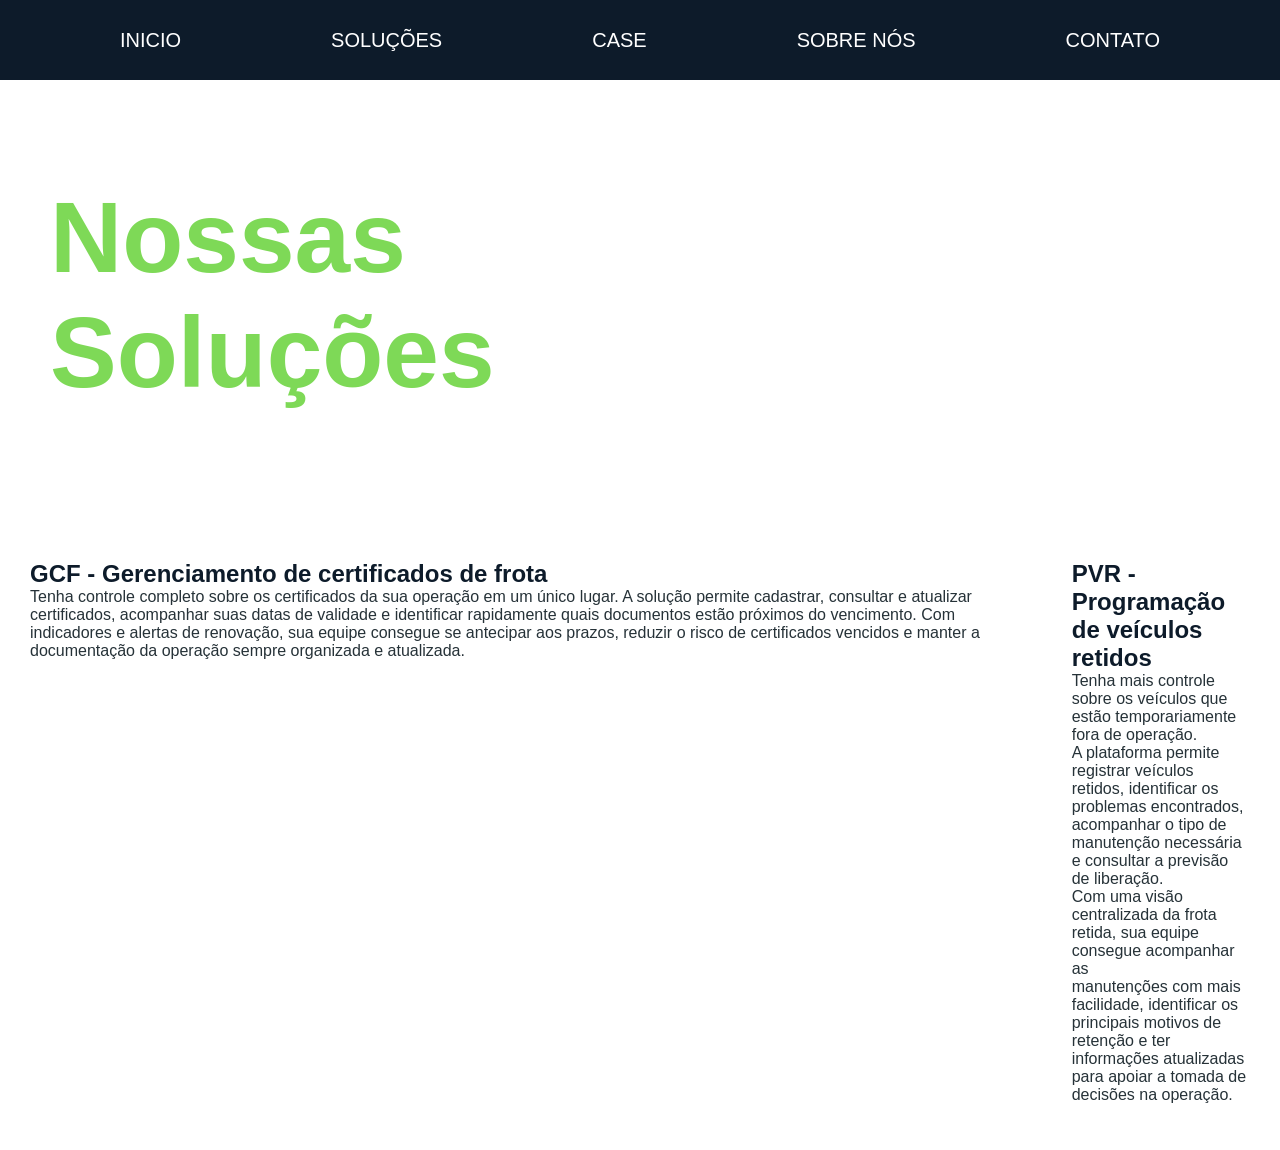
==== produtos.html @ 5d50082a "Adicionando páginas de navegação" ====
<!DOCTYPE html>
<html lang="en">
<head>
    <meta charset="UTF-8">
    <meta name="viewport" content="width=device-width, initial-scale=1.0">
    <title>RP SERVICES | SOLUÇÕES</title>
    <link rel="stylesheet" href="./style.css">
</head>
<body>

    <header class="menu">
        <a href="index.html" class="cabecalho">INICIO</a>
        <a href="produtos.html" class="cabecalho">SOLUÇÕES</a>
        <a href="case.html" class="cabecalho">CASE</a>
        <a href="sobre.html" class="cabecalho">SOBRE NÓS</a>
        <a href="#Contato" class="cabecalho">CONTATO</a> <!-- Ajustar para rolar até o texto usando botão -->

    </header>

    <section>
        <div id="titulo_produtos">
            <p>Nossas<br>Soluções</p>
        </div>
    </section>

    <section>
        <div id="card-prod-menu">
            <div id="card-produto">
                <h1>GCF - Gerenciamento de certificados de frota</h1> <!-- Gerenciamento de Certtificados de Frota - GCF -->
                <p>
                    Tenha controle completo sobre os certificados da sua operação em um único lugar. A solução permite cadastrar, consultar e atualizar certificados, 
                    acompanhar suas datas de validade e identificar rapidamente quais documentos estão próximos do vencimento.
                    Com indicadores e alertas de renovação, sua equipe consegue se antecipar aos prazos, reduzir o risco de certificados vencidos
                    e manter a documentação da operação sempre organizada e atualizada.
                </p>
            </div>
            <div id="card-produto">
                <h1>PVR - Programação de veículos retidos</h1>
                <p>Tenha mais controle sobre os veículos que estão temporariamente fora de operação.<br>
                    A plataforma permite registrar veículos retidos, identificar os problemas encontrados,<br>
                    acompanhar o tipo de manutenção necessária e consultar a previsão de liberação.<br>
                    Com uma visão centralizada da frota retida, sua equipe consegue acompanhar as<br>
                    manutenções com mais facilidade, identificar os principais motivos de retenção e ter<br>
                    informações atualizadas para apoiar a tomada de decisões na operação.</p>
            </div>
        </div>
    </section>

    
</body>
</html>
---- style.css ----
html {
    scroll-behavior: smooth;
}

body {
    position: relative;
    margin: 0px;
    background-color: #FFFFFF;
    
}

.menu {
    gap: 30px;
    background-color: #0D1B2A;
    text-decoration: none;
    color: #F1F3F5;
    text-align: center;
    display: flex;
    justify-content: space-evenly;
    align-items: center;
    font-size: 20px;
    height: 80px;
    font-family: 'Poppins', sans-serif;

}

a  {
    text-decoration: none !important;
    color: white;
}
a:hover{
    color: #7ed957;
    font-weight: 600;
}


.titulo{
    margin-left: 50px;
    margin-bottom: 0px;
    font-family: 'Poppins', sans-serif;
    color:#7ed957;
}

.subtitulo {
    margin-top: 5px;
    margin-left: 50px;
    margin-bottom: 0px;
    font-family: 'Poppins', sans-serif;
    font-size: 60px;
    color: #0D1B2A;
}

.subtitulo1 {
    margin-top: 0px;
    margin-left: 50px;
    margin-bottom: 0px;
    font-family: 'Poppins', sans-serif;
    color:#7ed957;
    font-size: 60px;
}

.intro{
    margin-top: 0px;
    font-family: 'Poppins', sans-serif;
    font-size: 18px;
    margin-left: 50px;
    color: #263238 !important;
}

#menu{
    margin-top: 60px;
    margin-bottom: 30px;
    display: flex;
    justify-content: center;
}

#card-menu{
    display: flex;
    align-items: center;
    margin-left: 50px;
}

.divisor{
    margin-bottom: 35px;
    font-family: 'Poppins', sans-serif;
    font-size: 20px;
    color: #263238;
    font-weight: bold;
    margin-left: 45%;
    border-bottom: 3px solid #7ed957; /* Define a espessura, o estilo sólido e a cor da linha */
    padding-bottom: 4px; /* Cria um espaço opcional entre o texto e a linha */
    display: inline-block; /* Faz a linha acompanhar apenas o tamanho do texto, se necessário */
}

.cards{
    gap: 15px;
    border-width: 15px;
    display: flex;
    justify-content: space-evenly;
    
}

.fundo-cards {
    border-radius: 5%;
    padding: 15px ;
    background-color: #f1f3f5b9;
}

.processor {
    width: 60px;
    height: 60px;
    display: flex;
    align-items: center;
    justify-content: center;
    background: #e5f5fc;
    border-radius: 50%;
}

.processor img{
    width: 50px;
    height: 50px;
    object-fit: contain;
}

.dashboard{
    width: 60px;
    height: 60px;
    display: flex;
    align-items: center;
    justify-content: center;
    background: #E8F5E9;
    border-radius: 50%;
}

.dashboard img {
    width: 40px;
    height: 40px;
    object-fit: contain;
}


.tree{
    width: 60px;
    height: 60px;
    display: flex;
    align-items: center;
    justify-content: center;
    background: #E8F5E9;
    border-radius: 50%;
}

.tree img{ 
    width: 50px;
    height: 50px;
    object-fit: contain;
}

.mobility{
    width: 60px;
    height: 60px;
    display: flex;
    align-items: center;
    justify-content: center;
    background: #ffc;
    border-radius: 50%;
}

.mobility img{
    width: 40px;
    height: 40px;
    object-fit: contain;
}

.texto-titulo{
    font-family: 'Poppins', sans-serif;
    font-size: 25px;
    margin-top: 5px;    
    margin-bottom: 3px;
    color: #263238;
}

.texto-conteudo{
    font-family: 'Poppins', sans-serif;
    margin-top: 0px;
    color:grey ; 
    font-size: 15px;
}

#titulo_produtos {
    margin-left: 50px;
    font-family: 'Poppins', sans-serif;
    font-size: 100px;
    color: #7ED957;
    font-weight: bold;
}

#card-produto{
    font-family: 'Poppins', sans-serif;
    margin: 30px;
    gap: 15px;
    border-width: 15px;

}

#card-produto h1 {
    margin-bottom: 0px;
    color:#0D1B2A;
}

#card-produto p{
    margin-top: 0px;
    font-family: 'Poppins', sans-serif;
    color:#263238;
}

#card-prod-menu{
    gap:15px;
    display: flex;
    flex-direction: row;
}
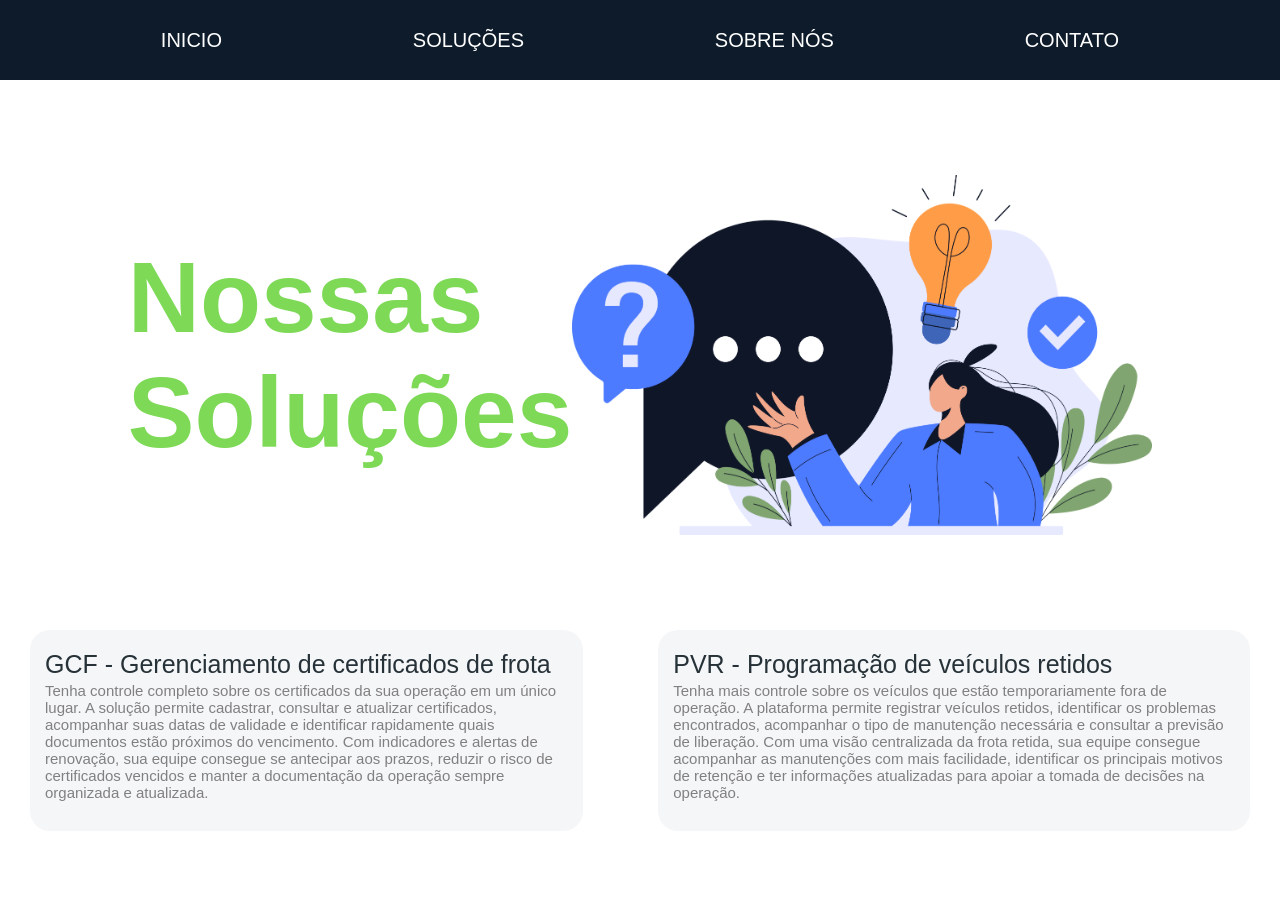
==== commit 00e0f2b1: "Atualizando tela de soluções" ====
--- a/produtos.html
+++ b/produtos.html
@@ -1,9 +1,10 @@
 <!DOCTYPE html>
-<html lang="en">
+<html lang="pt-BR">
 <head>
     <meta charset="UTF-8">
     <meta name="viewport" content="width=device-width, initial-scale=1.0">
-    <title>RP SERVICES | SOLUÇÕES</title>
+    <title>PR SERVICES | SOLUÇÕES</title>
+    <link rel="shortcut icon" type="image/png" href="./assets/logo att.png">
     <link rel="stylesheet" href="./style.css">
 </head>
 <body>
@@ -11,36 +12,36 @@
     <header class="menu">
         <a href="index.html" class="cabecalho">INICIO</a>
         <a href="produtos.html" class="cabecalho">SOLUÇÕES</a>
-        <a href="case.html" class="cabecalho">CASE</a>
         <a href="sobre.html" class="cabecalho">SOBRE NÓS</a>
         <a href="#Contato" class="cabecalho">CONTATO</a> <!-- Ajustar para rolar até o texto usando botão -->
 
     </header>
 
-    <section>
+    <section id="menu-prod">
         <div id="titulo_produtos">
             <p>Nossas<br>Soluções</p>
         </div>
+        <img class="img-solucao" src="./assets/solucao.png">
     </section>
 
     <section>
-        <div id="card-prod-menu">
-            <div id="card-produto">
-                <h1>GCF - Gerenciamento de certificados de frota</h1> <!-- Gerenciamento de Certtificados de Frota - GCF -->
-                <p>
+        <div class="cards">
+            <div class="fundo-cards-prod">
+                <p class="texto-titulo">GCF - Gerenciamento de certificados de frota</p class="texto-titulo"> <!-- Gerenciamento de Certtificados de Frota - GCF -->
+                <p class="texto-conteudo">
                     Tenha controle completo sobre os certificados da sua operação em um único lugar. A solução permite cadastrar, consultar e atualizar certificados, 
                     acompanhar suas datas de validade e identificar rapidamente quais documentos estão próximos do vencimento.
                     Com indicadores e alertas de renovação, sua equipe consegue se antecipar aos prazos, reduzir o risco de certificados vencidos
                     e manter a documentação da operação sempre organizada e atualizada.
                 </p>
             </div>
-            <div id="card-produto">
-                <h1>PVR - Programação de veículos retidos</h1>
-                <p>Tenha mais controle sobre os veículos que estão temporariamente fora de operação.<br>
-                    A plataforma permite registrar veículos retidos, identificar os problemas encontrados,<br>
-                    acompanhar o tipo de manutenção necessária e consultar a previsão de liberação.<br>
-                    Com uma visão centralizada da frota retida, sua equipe consegue acompanhar as<br>
-                    manutenções com mais facilidade, identificar os principais motivos de retenção e ter<br>
+            <div class="fundo-cards-prod">
+                <p class="texto-titulo">PVR - Programação de veículos retidos</p>
+                <p class="texto-conteudo">Tenha mais controle sobre os veículos que estão temporariamente fora de operação.
+                    A plataforma permite registrar veículos retidos, identificar os problemas encontrados,
+                    acompanhar o tipo de manutenção necessária e consultar a previsão de liberação.
+                    Com uma visão centralizada da frota retida, sua equipe consegue acompanhar as
+                    manutenções com mais facilidade, identificar os principais motivos de retenção e ter
                     informações atualizadas para apoiar a tomada de decisões na operação.</p>
             </div>
         </div>
--- a/style.css
+++ b/style.css
@@ -147,12 +147,12 @@
     justify-content: center;
     background: #E8F5E9;
     border-radius: 50%;
-}
-
-.tree img{ 
-    width: 50px;
-    height: 50px;
-    object-fit: contain;
+
+    img{ 
+        width: 50px;
+        height: 50px;
+        object-fit: contain;
+    }
 }
 
 .mobility{
@@ -194,27 +194,25 @@
     font-weight: bold;
 }
 
-#card-produto{
-    font-family: 'Poppins', sans-serif;
+.fundo-cards-prod {
+    border-radius: 20px 20px 20px 20px;
+    padding: 15px ;
+    background-color: #f1f3f5b9;
     margin: 30px;
-    gap: 15px;
-    border-width: 15px;
-
-}
-
-#card-produto h1 {
-    margin-bottom: 0px;
-    color:#0D1B2A;
-}
-
-#card-produto p{
-    margin-top: 0px;
-    font-family: 'Poppins', sans-serif;
-    color:#263238;
-}
-
-#card-prod-menu{
-    gap:15px;
-    display: flex;
-    flex-direction: row;
-}+}
+
+#menu-prod{
+    margin-top: 60px;
+    margin-bottom: 30px;
+    display: flex;
+    justify-content: center;
+    align-items: center;
+}
+
+.img-solucao{
+    margin-right: 50px;
+    width: 580px;
+    height: 360px;
+    
+}
+
